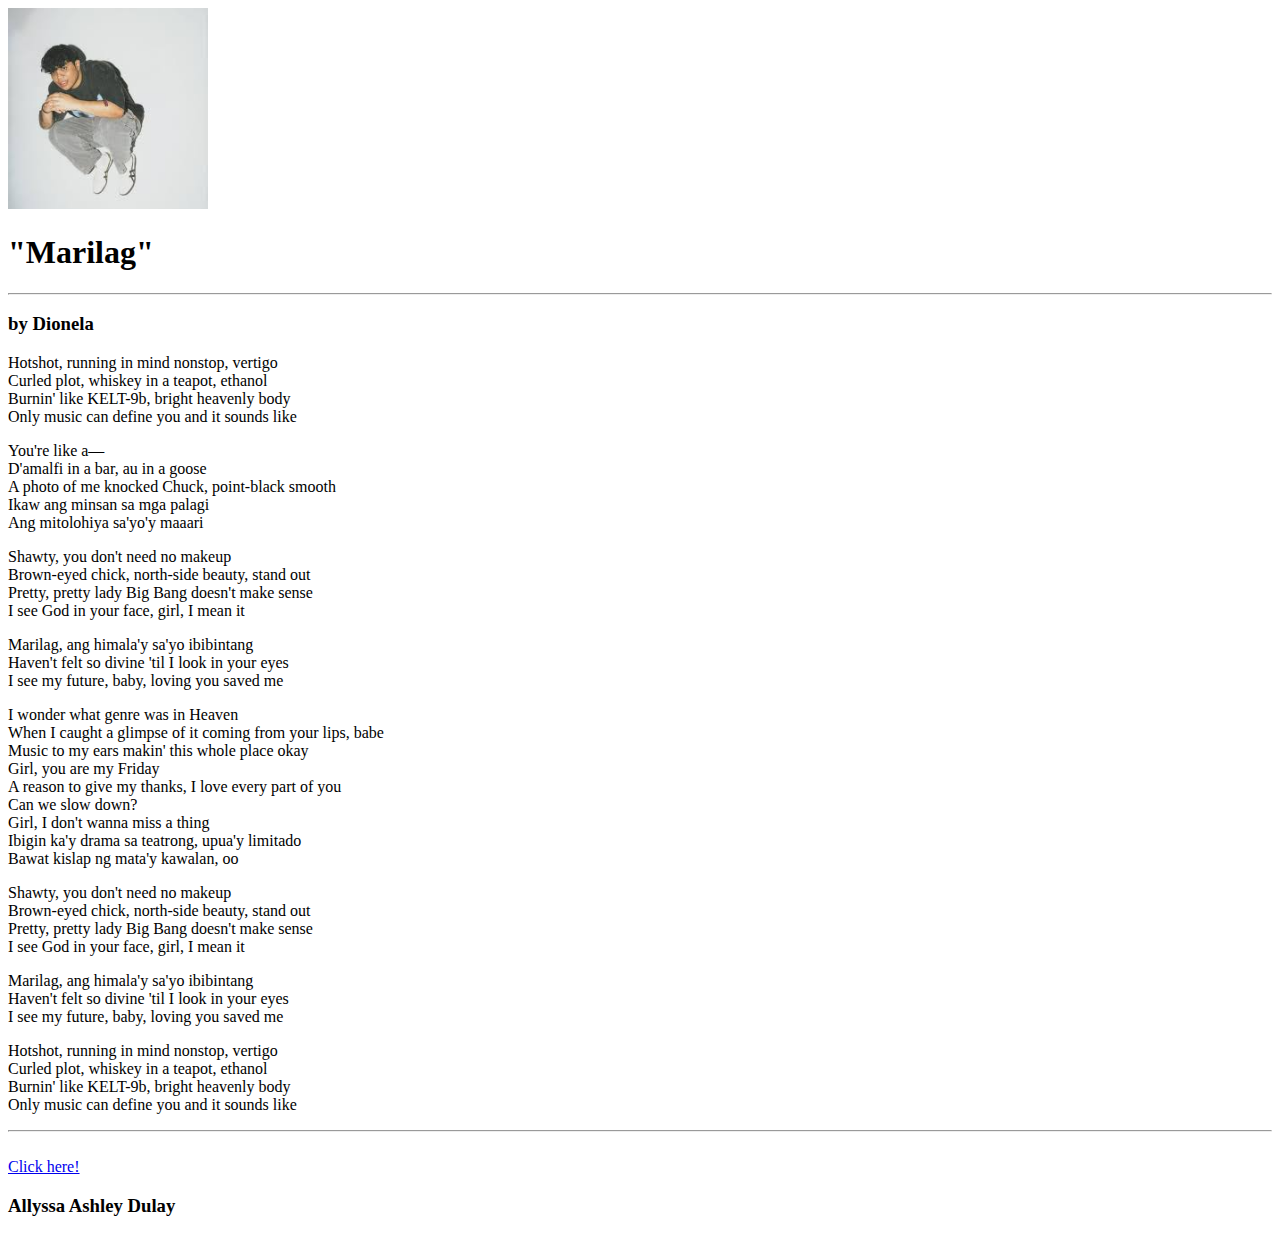
==== index2.html @ e1e71d29 "Initial commit" ====
<!DOCTYPE html>
<html>
  <head>
    <title>Marilag</title>
  </head>
  <body>
    <img src="images/marilagboy.jpg" width="200">
    <h1>"Marilag"</h1>
    <hr>
    <h3>by Dionela</h3>
    <p>
      Hotshot, running in mind nonstop, vertigo <br>Curled plot, whiskey in a
      teapot, ethanol <br>Burnin' like KELT-9b, bright heavenly body
      <br>Only music can define you and it sounds like
    </p>
    <p>
      You're like a— <br>D'amalfi in a bar, au in a goose <br>A photo of me
      knocked Chuck, point-black smooth <br>Ikaw ang minsan sa mga palagi
      <br>Ang mitolohiya sa'yo'y maaari
    </p>
    <p>
      Shawty, you don't need no makeup <br>Brown-eyed chick, north-side
      beauty, stand out <br>Pretty, pretty lady Big Bang doesn't make sense
      <br>I see God in your face, girl, I mean it
    </p>
    <p>
      Marilag, ang himala'y sa'yo ibibintang <br>Haven't felt so divine 'til I
      look in your eyes <br>I see my future, baby, loving you saved me
    </p>
    <p>
      I wonder what genre was in Heaven <br>When I caught a glimpse of it
      coming from your lips, babe <br>Music to my ears makin' this whole place
      okay <br>Girl, you are my Friday <br>A reason to give my thanks, I
      love every part of you <br>Can we slow down? <br>Girl, I don't wanna
      miss a thing <br>Ibigin ka'y drama sa teatrong, upua'y limitado
      <br>Bawat kislap ng mata'y kawalan, oo
    </p>
    <p>
      Shawty, you don't need no makeup <br>Brown-eyed chick, north-side
      beauty, stand out <br>Pretty, pretty lady Big Bang doesn't make sense
      <br>I see God in your face, girl, I mean it
    </p>
    <p>
      Marilag, ang himala'y sa'yo ibibintang <br>Haven't felt so divine 'til I
      look in your eyes <br>I see my future, baby, loving you saved me
    </p>
    <p>
      Hotshot, running in mind nonstop, vertigo <br>Curled plot, whiskey in a
      teapot, ethanol <br>Burnin' like KELT-9b, bright heavenly body
      <br>Only music can define you and it sounds like
    </p>
    <hr>
    <br>
    <a target="_blank" href="https://www.azlyrics.com/lyrics/dionela/marilag.html">Click here!</a>
    <h3>Allyssa Ashley Dulay</h3>
  </body>
</html>
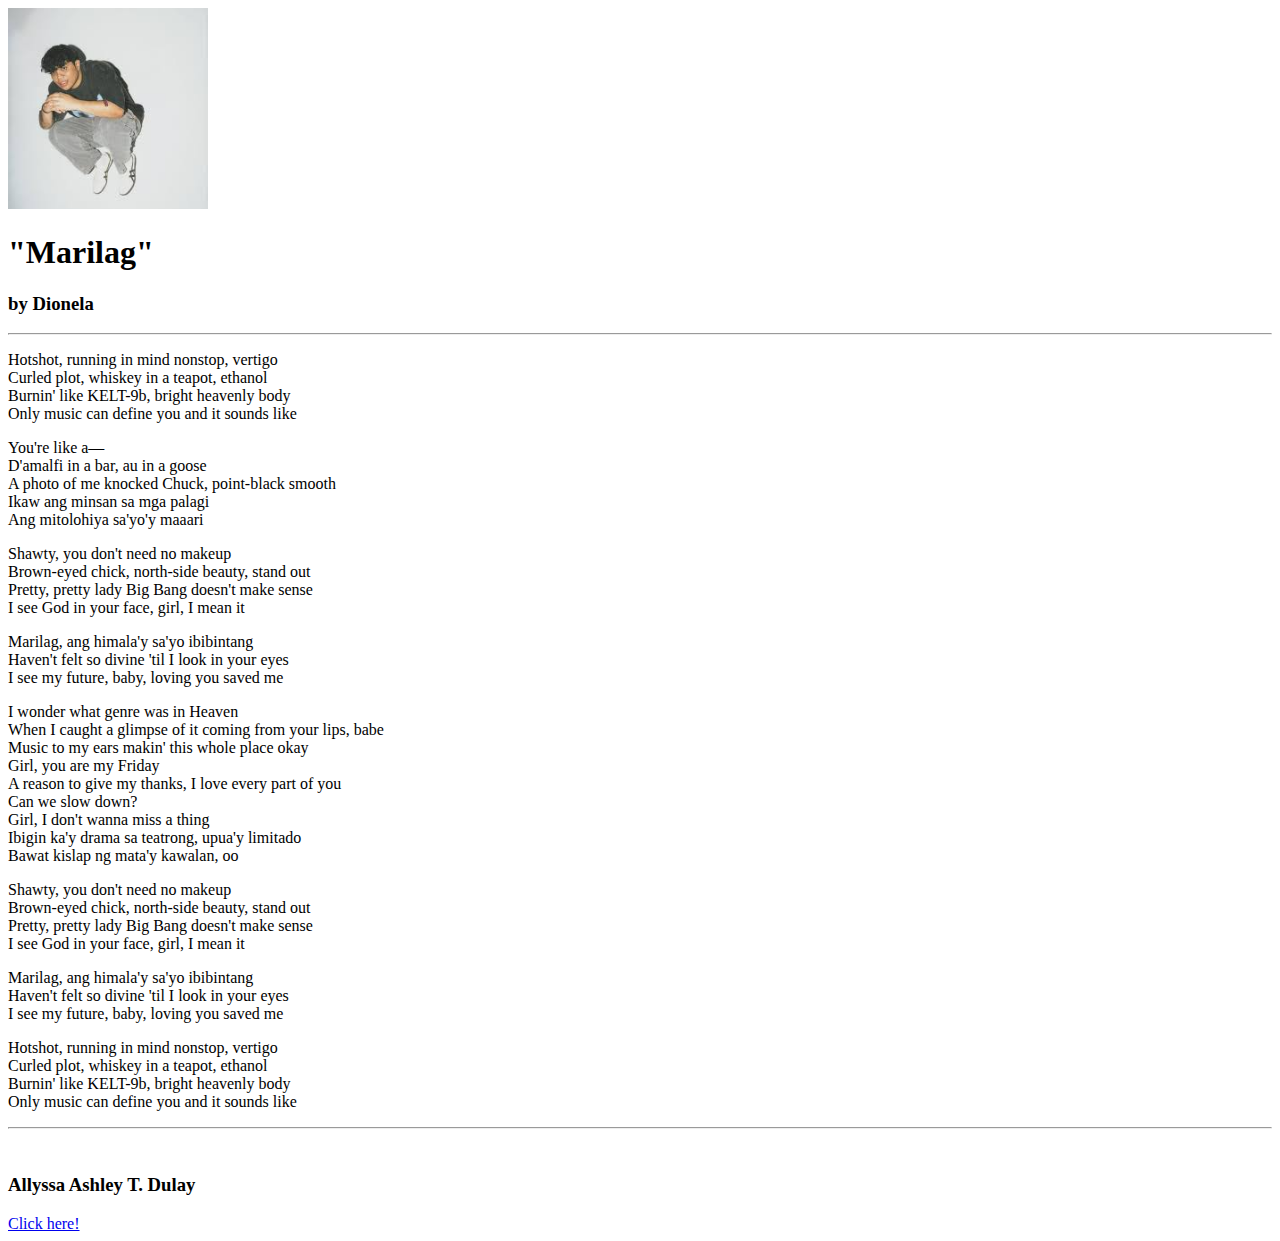
==== commit 3253a588: "Added changes" ====
--- a/index2.html
+++ b/index2.html
@@ -6,8 +6,8 @@
   <body>
     <img src="images/marilagboy.jpg" width="200">
     <h1>"Marilag"</h1>
+    <h3>by Dionela</h3>
     <hr>
-    <h3>by Dionela</h3>
     <p>
       Hotshot, running in mind nonstop, vertigo <br>Curled plot, whiskey in a
       teapot, ethanol <br>Burnin' like KELT-9b, bright heavenly body
@@ -51,7 +51,7 @@
     </p>
     <hr>
     <br>
+    <h3>Allyssa Ashley T. Dulay</h3>
     <a target="_blank" href="https://www.azlyrics.com/lyrics/dionela/marilag.html">Click here!</a>
-    <h3>Allyssa Ashley Dulay</h3>
   </body>
 </html>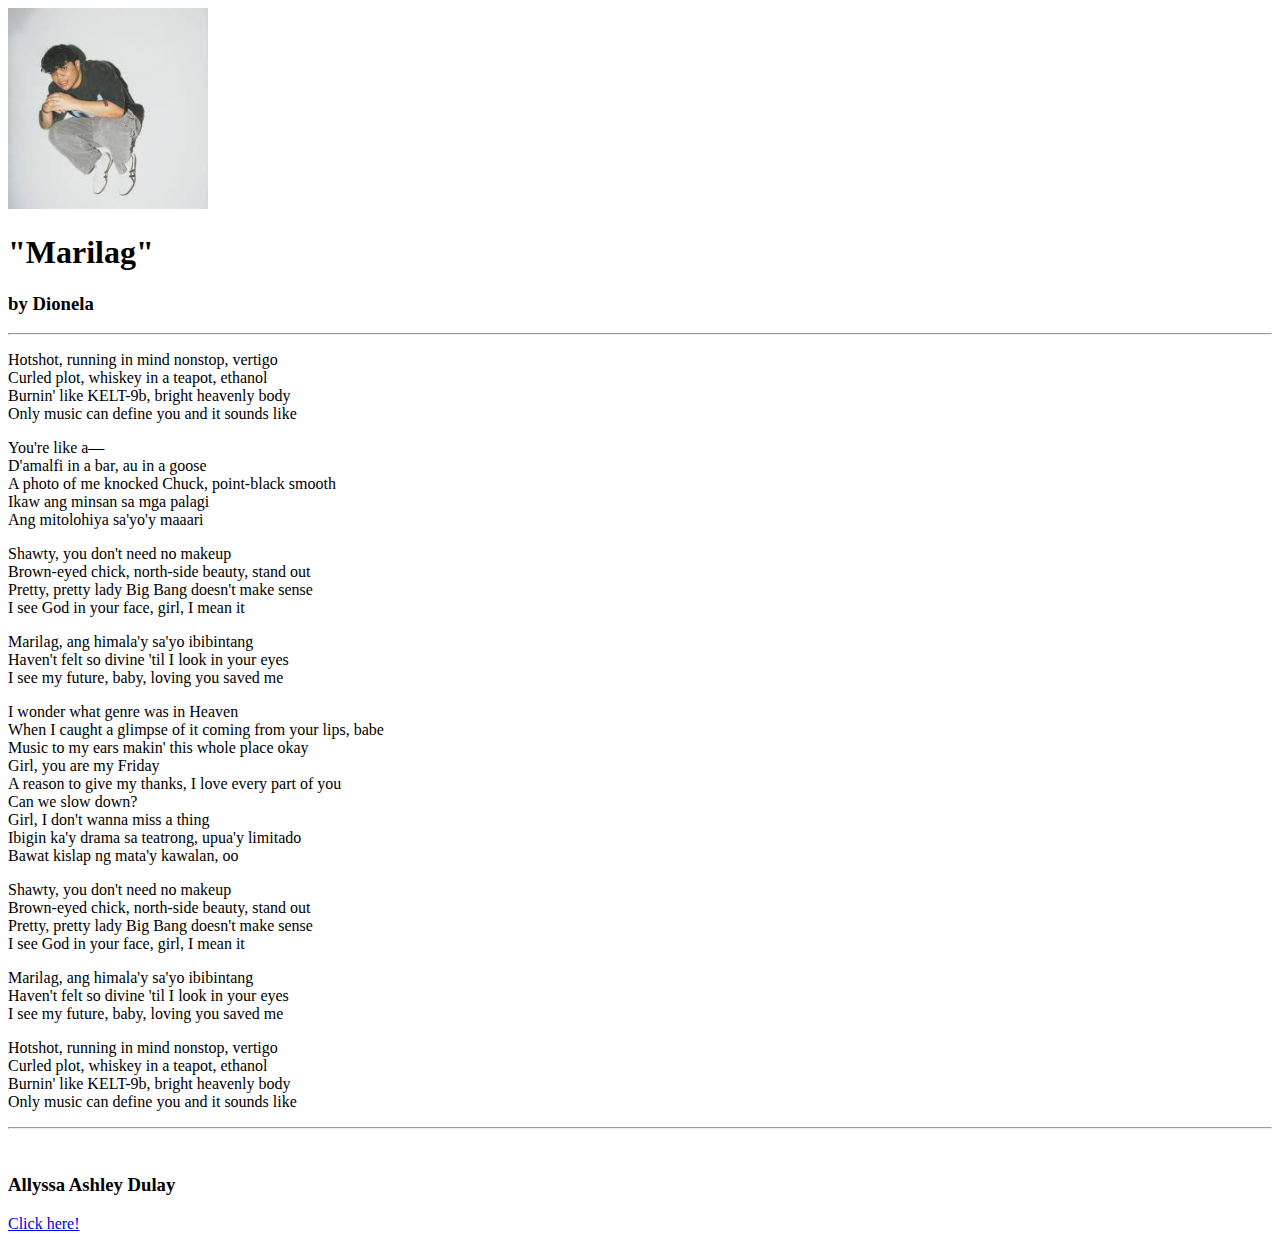
==== commit 482ddf36: "Added changes" ====
--- a/index2.html
+++ b/index2.html
@@ -51,7 +51,7 @@
     </p>
     <hr>
     <br>
-    <h3>Allyssa Ashley T. Dulay</h3>
+    <h3>Allyssa Ashley Dulay</h3>
     <a target="_blank" href="https://www.azlyrics.com/lyrics/dionela/marilag.html">Click here!</a>
   </body>
 </html>